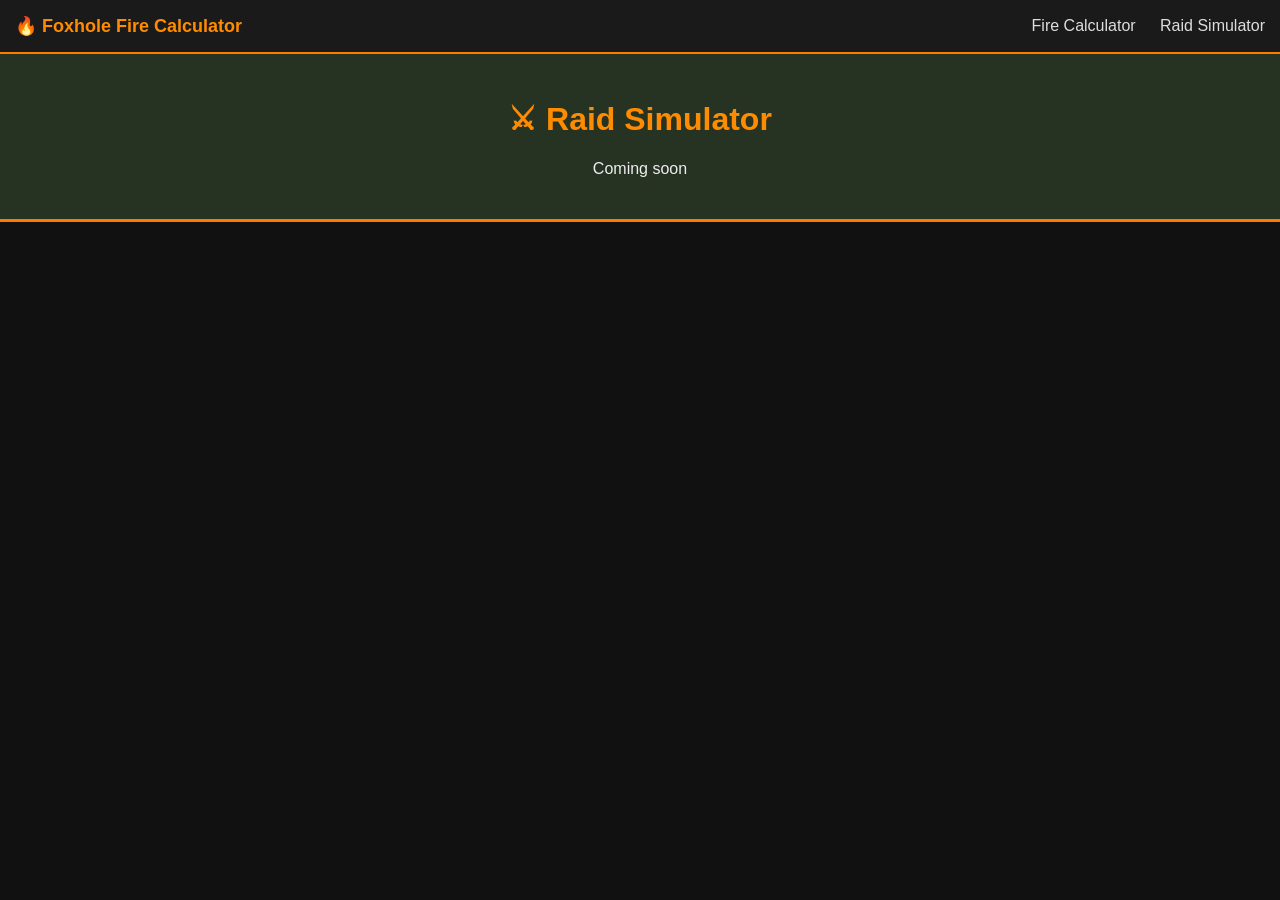
==== docs/raid.html @ a2e46e3c "Create raid.html" ====
<!DOCTYPE html>

<html lang="en">

<head>

<meta charset="UTF-8">

<title>Raid Simulator</title>

<link rel="stylesheet" href="css/style.css">

</head>


<body>


<nav class="navbar">

<div class="logo">
🔥 Foxhole Fire Calculator
</div>


<div class="nav-links">

<a href="index.html">
Fire Calculator
</a>


<a href="raid.html">
Raid Simulator
</a>

</div>

</nav>



<header>

<h1>
⚔ Raid Simulator
</h1>

<p>
Coming soon
</p>

</header>



</body>

</html>
---- docs/css/style.css ----
body {

    margin:0;

    background:#111;

    color:#eee;

    font-family:
    Arial,
    Helvetica,
    sans-serif;

}


header {

    background:#263322;

    padding:25px;

    text-align:center;

    border-bottom:
    3px solid #ff7b00;

}


h1 {

    color:#ff8c00;

}


main {

    max-width:900px;

    margin:auto;

    padding:20px;

}



.card {

    background:#1b1b1b;

    padding:20px;

    margin-bottom:20px;

    border-radius:10px;

    border:
    1px solid #444;

}


label {

    display:block;

    margin-top:15px;

    margin-bottom:5px;

    color:#aaa;

}



select,
input {

    width:100%;

    padding:10px;

    background:#222;

    color:white;

    border:
    1px solid #555;

    border-radius:5px;

}


button {

    margin-top:20px;

    width:100%;

    padding:12px;

    background:#ff7b00;

    border:none;

    color:white;

    font-weight:bold;

    cursor:pointer;

    border-radius:5px;

}



button:hover {

    background:#ff9900;

}



.result span {

    color:#ff7b00;

    font-weight:bold;

}



footer {

    text-align:center;

    padding:20px;

    color:#777;

}
#fireBarContainer {

    width:100%;

    height:25px;

    background:#333;

    border-radius:10px;

    overflow:hidden;

    margin-bottom:20px;

}



#fireBar {

    height:100%;

    width:0%;

    background:#2ecc71;

    transition:0.15s ease-in-out;

}



#fireStatus {

    color:#ff8c00;

    font-weight:bold;

}
/* Navigation */


.navbar {

    background:#1a1a1a;

    padding:15px;

    display:flex;

    justify-content:space-between;

    align-items:center;

    border-bottom:
    2px solid #ff7b00;

}



.logo {

    color:#ff8c00;

    font-weight:bold;

    font-size:18px;

}



.nav-links a {

    color:#ddd;

    text-decoration:none;

    margin-left:20px;

}



.nav-links a:hover {

    color:#ff8c00;

}
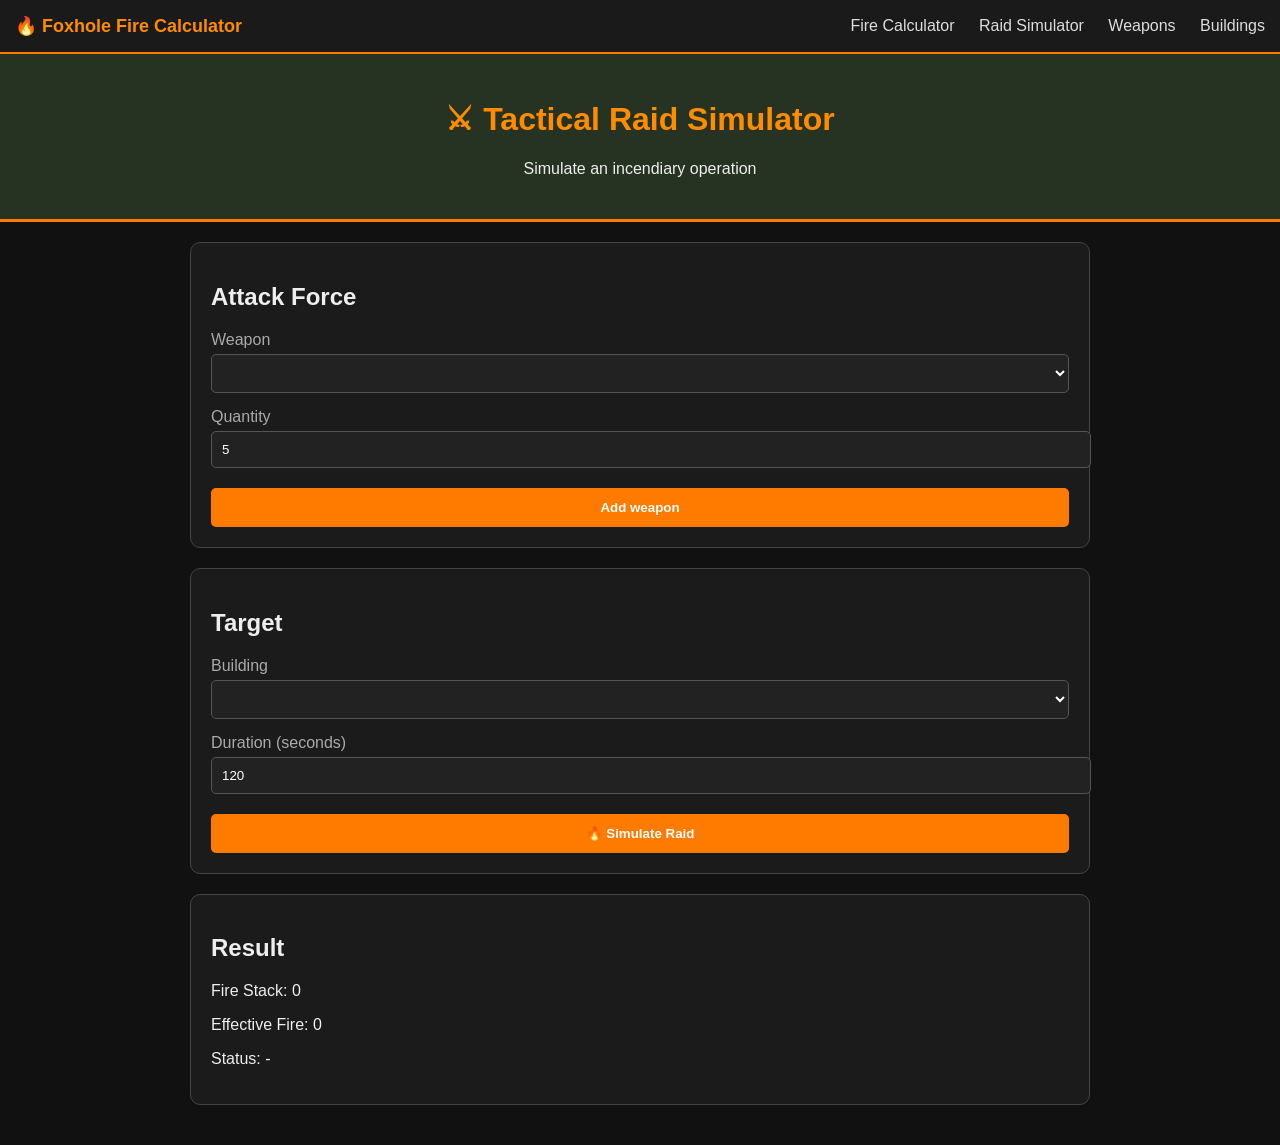
==== commit e9ec15ba: "Add tactical raid simulator interface" ====
--- a/docs/raid.html
+++ b/docs/raid.html
@@ -6,17 +6,22 @@
 
 <meta charset="UTF-8">
 
-<title>Raid Simulator</title>
+<title>
+Raid Simulator - Foxhole Fire Calculator
+</title>
+
 
 <link rel="stylesheet" href="css/style.css">
 
 </head>
 
 
+
 <body>
 
 
 <nav class="navbar">
+
 
 <div class="logo">
 🔥 Foxhole Fire Calculator
@@ -34,8 +39,20 @@
 Raid Simulator
 </a>
 
+
+<a href="weapons.html">
+Weapons
+</a>
+
+
+<a href="buildings.html">
+Buildings
+</a>
+
+
 </div>
 
+
 </nav>
 
 
@@ -43,17 +60,153 @@
 <header>
 
 <h1>
-⚔ Raid Simulator
+⚔ Tactical Raid Simulator
 </h1>
 
 <p>
-Coming soon
+Simulate an incendiary operation
 </p>
 
 </header>
 
 
 
+<main>
+
+
+<section class="card">
+
+
+<h2>
+Attack Force
+</h2>
+
+
+<label>
+Weapon
+</label>
+
+
+<select id="raidWeapon">
+</select>
+
+
+
+<label>
+Quantity
+</label>
+
+
+<input
+type="number"
+id="raidQuantity"
+value="5"
+min="1"
+>
+
+
+
+<button id="addWeapon">
+Add weapon
+</button>
+
+
+<div id="weaponList">
+
+</div>
+
+
+</section>
+
+
+
+
+<section class="card">
+
+
+<h2>
+Target
+</h2>
+
+
+<label>
+Building
+</label>
+
+
+<select id="raidBuilding">
+</select>
+
+
+
+<label>
+Duration (seconds)
+</label>
+
+
+<input
+type="number"
+id="raidDuration"
+value="120"
+>
+
+
+<button id="simulate">
+
+🔥 Simulate Raid
+
+</button>
+
+
+</section>
+
+
+
+
+<section class="card">
+
+
+<h2>
+Result
+</h2>
+
+
+<p>
+Fire Stack:
+<span id="raidFire">
+0
+</span>
+</p>
+
+
+<p>
+Effective Fire:
+<span id="raidEffective">
+0
+</span>
+</p>
+
+
+<p>
+Status:
+<span id="raidStatus">
+-
+</span>
+</p>
+
+
+</section>
+
+
+</main>
+
+
+
+<script src="js/simulation.js"></script>
+
+<script src="js/raid.js"></script>
+
+
 </body>
 
 </html>
